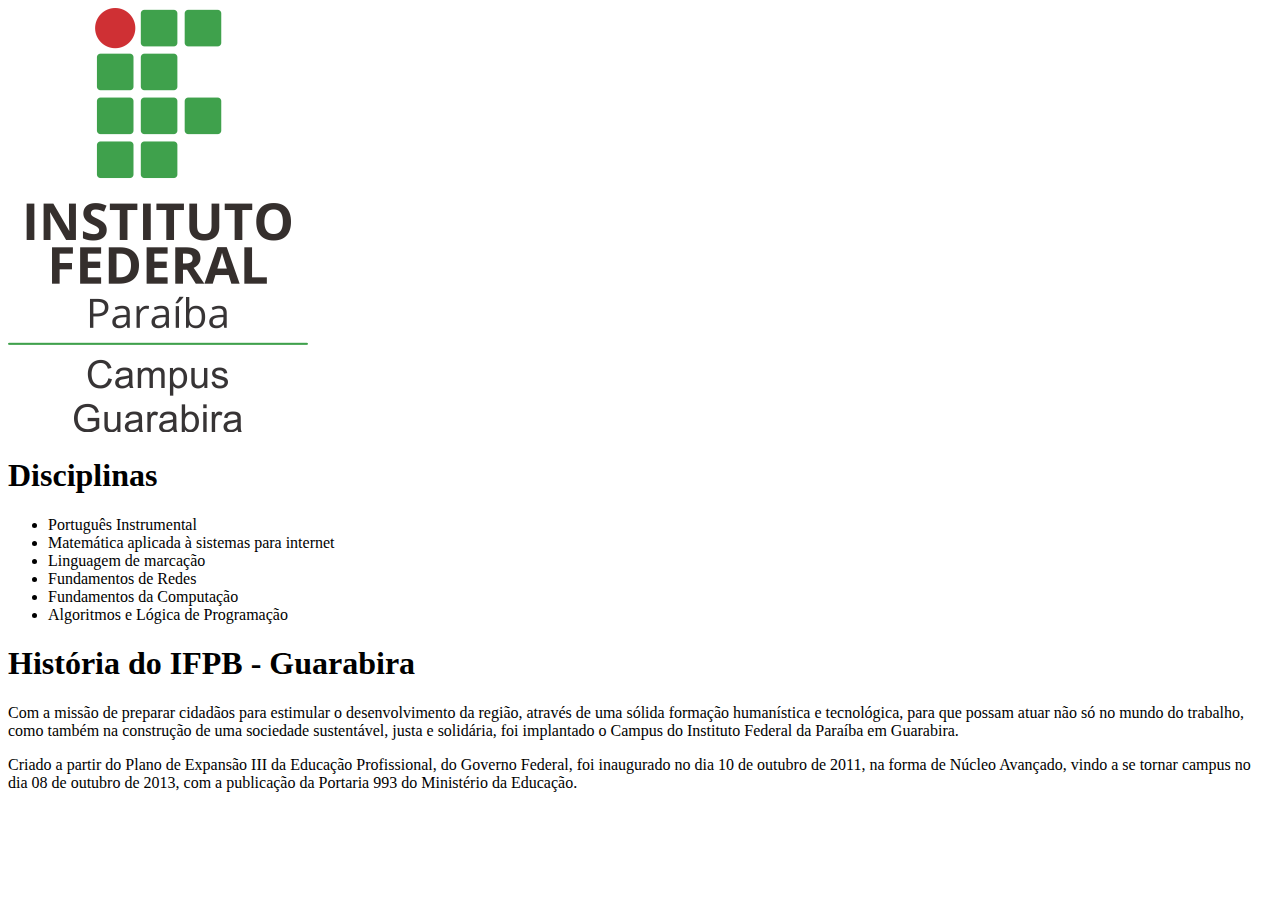
==== basic-html/index.html @ fe571b15 "basic structure of html" ====
<!DOCTYPE html>
<html lang="en">
<head>
  <meta charset="UTF-8">
  <meta http-equiv="X-UA-Compatible" content="IE=edge">
  <meta name="viewport" content="width=device-width, initial-scale=1.0">
  <title>Document</title>
</head>
<body>
  <img src="./images/campus-guarabira.png" alt="image of IFPB" title="image of IFPB">
  <h1>Disciplinas</h1>
  <ul>
    <li>Português Instrumental</li>
    <li>Matemática aplicada à sistemas para internet</li>
    <li>Linguagem de marcação</li>
    <li>Fundamentos de Redes</li>
    <li>Fundamentos da Computação</li>
    <li>Algoritmos e Lógica de Programação</li>
  </ul>
  <h1>História do IFPB - Guarabira</h1>
  <p>
    Com a missão de preparar cidadãos para estimular o desenvolvimento da região, 
    através de uma sólida formação humanística e tecnológica, para que possam atuar 
    não só no mundo do trabalho, como também na construção de uma sociedade 
    sustentável, justa e solidária, foi implantado o Campus do Instituto Federal 
    da Paraíba em Guarabira.
  </p>
  <p>
    Criado a partir do Plano de Expansão III da Educação Profissional, do Governo 
    Federal, foi inaugurado no dia 10 de outubro de 2011, na forma de Núcleo Avançado, 
    vindo a se tornar campus no dia 08 de outubro de 2013, com a publicação da 
    Portaria 993 do Ministério da Educação.
  </p>
</body>
</html>
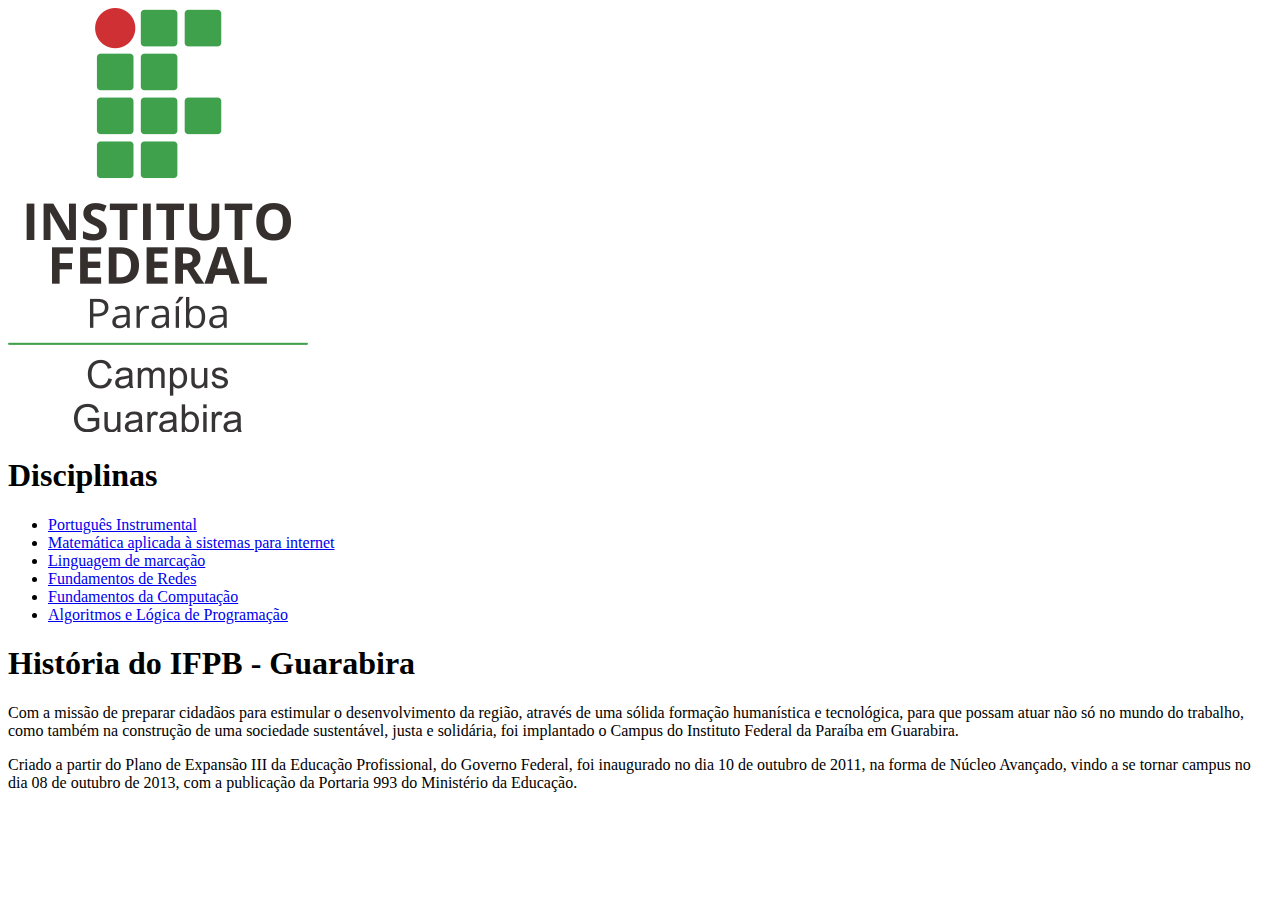
==== commit 60b76a2a: "Add marker "a" on the lists" ====
--- a/basic-html/index.html
+++ b/basic-html/index.html
@@ -4,18 +4,30 @@
   <meta charset="UTF-8">
   <meta http-equiv="X-UA-Compatible" content="IE=edge">
   <meta name="viewport" content="width=device-width, initial-scale=1.0">
-  <title>Document</title>
+  <title>Primeira Atividade</title>
 </head>
 <body>
   <img src="./images/campus-guarabira.png" alt="image of IFPB" title="image of IFPB">
   <h1>Disciplinas</h1>
   <ul>
-    <li>Português Instrumental</li>
-    <li>Matemática aplicada à sistemas para internet</li>
-    <li>Linguagem de marcação</li>
-    <li>Fundamentos de Redes</li>
-    <li>Fundamentos da Computação</li>
-    <li>Algoritmos e Lógica de Programação</li>
+    <li><a href="https://estudante.ifpb.edu.br/media/cursos/231/disciplina/Plano_da_disciplina_-_Portugu%C3%AAs_Instrumental_-_TSI.pdf" target="_BLANK">
+      Português Instrumental
+    </a></li>
+    <li><a href="https://estudante.ifpb.edu.br/media/cursos/231/disciplina/Plano_da_disciplina_-_Matem%C3%A1tica_aplicada_a_SI_-_TSI.pdf" target="_BLANK">
+      Matemática aplicada à sistemas para internet
+    </a></li>
+    <li><a href="https://estudante.ifpb.edu.br/media/cursos/231/disciplina/Plano_da_disciplina_-_Linguagens_de_Marca%C3%A7%C3%A3o_-_TSI.pdf" target="_BLANK">
+      Linguagem de marcação
+    </a></li>
+    <li><a href="https://estudante.ifpb.edu.br/media/cursos/231/disciplina/Plano_da_disciplina_-_Fundamentos_de_Redes_de_Computadores_-_TSI.pdf" target="_BLANK">
+      Fundamentos de Redes
+    </a></li>
+    <li><a href="https://estudante.ifpb.edu.br/media/cursos/231/disciplina/Plano_da_disciplina_-_Fundamentos_da_Computa%C3%A7%C3%A3o_-_TSI.pdf" target="_BLANK">
+      Fundamentos da Computação
+    </a></li>
+    <li><a href="https://estudante.ifpb.edu.br/media/cursos/231/disciplina/Plano_da_disciplina_-_Algoritmos_e_L%C3%B3gica_de_Programa%C3%A7%C3%A3o_-_TSI.pdf" target="_BLANK">
+      Algoritmos e Lógica de Programação
+    </a></li>
   </ul>
   <h1>História do IFPB - Guarabira</h1>
   <p>
